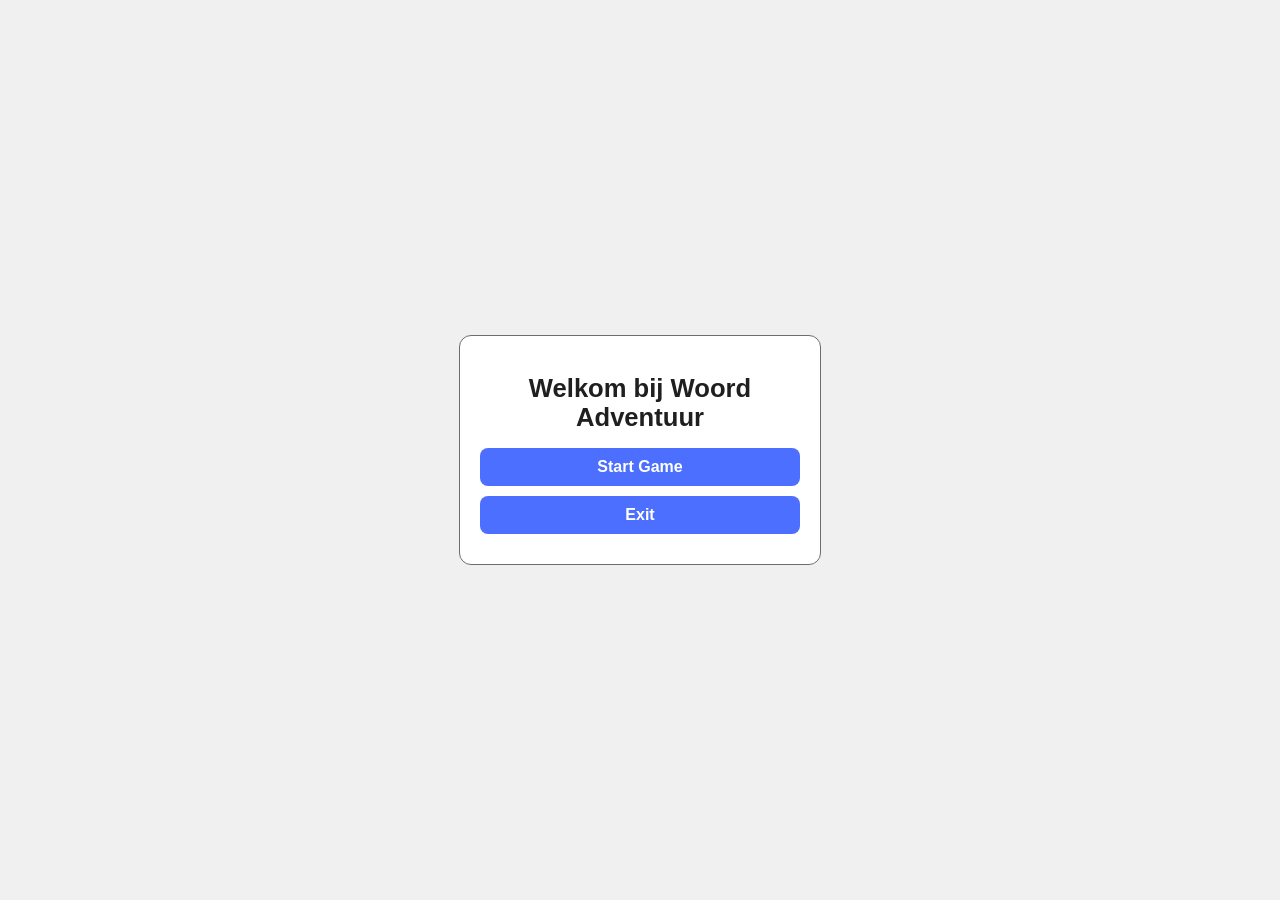
==== index.html @ 1da9d3cd "eerste versie initial commit" ====
<!DOCTYPE html>
<html lang="nl">
<head>
    <meta charset="UTF-8">
    <title>Game Menu</title>
    <link rel="stylesheet" href="css/style.css">
</head>
<body>
  <div class="container">
    <h1>Welkom bij Woord Adventuur</h1>
    <nav>
      <ul>
        <li><a href="start.html">Start Game</a></li>
        <li><a href="exit.html">Exit</a></li>
      </ul>
    </nav>
  </div>
</body>
</html>
---- css/style.css ----
body {
  font-family: Arial, sans-serif;
  background-color: #f0f0f0;
  color: #1f1f1f;
  margin: 0;
  display: flex;
  justify-content: center;
  align-items: center;
  min-height: 100vh;
}

.container {
  background-color: white;
  border: 1px solid #6e6d6d;
  border-radius: 12px;
  padding: 20px;
  width: 320px;
  text-align: center;
}

h1 {
  margin-bottom: 16px;
  font-size: 1.6rem;
}

nav ul {
  list-style: none;
  padding: 0;
  margin: 0;
}

nav li {
  margin: 10px 0;
}

nav a {
  display: block;
  text-decoration: none;
  background-color: #4c6fff;
  color: white;
  border-radius: 8px;
  padding: 10px;
  font-weight: bold;
}

nav a:hover {
  background-color: #3554d6;
}
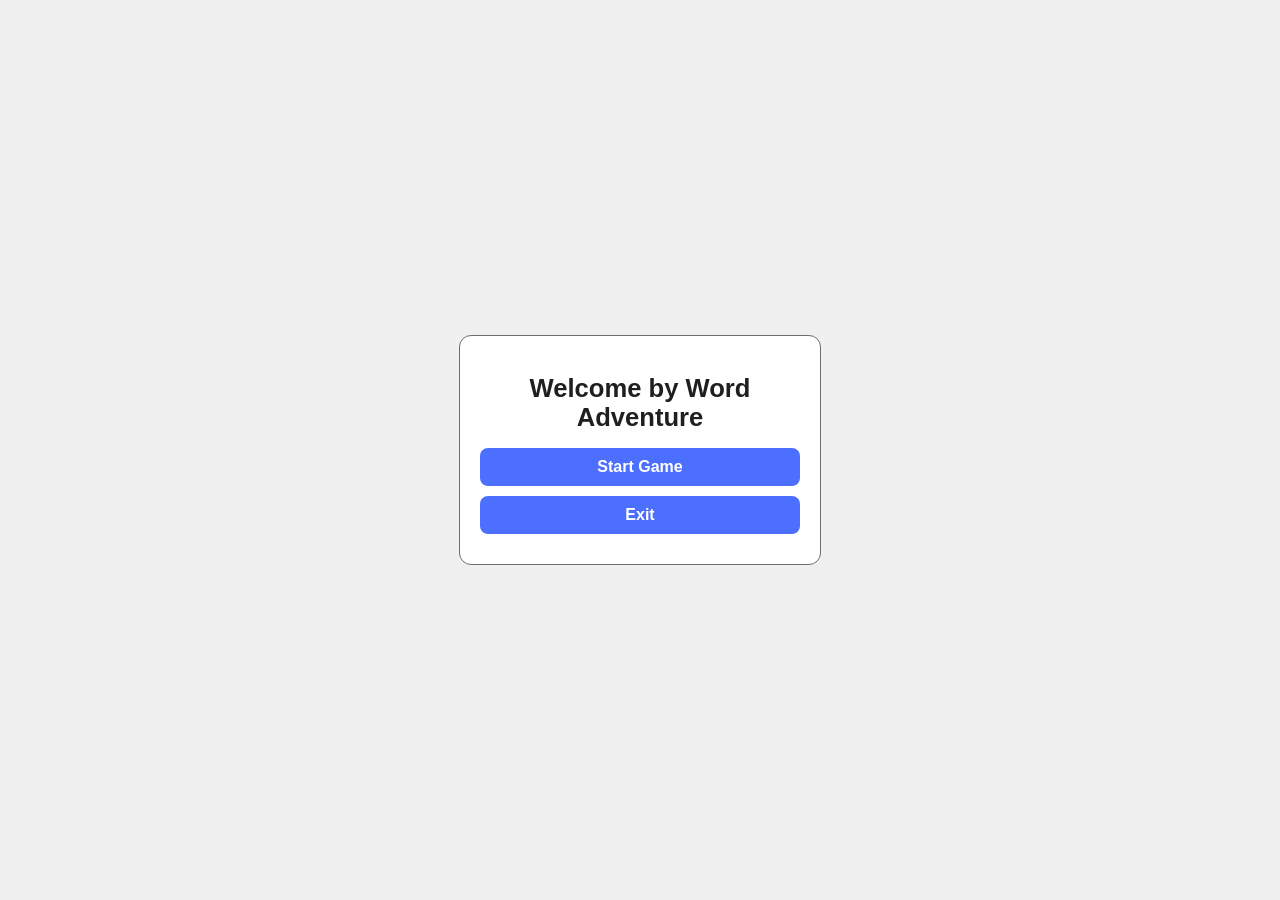
==== commit 06aee887: "new pages" ====
--- a/index.html
+++ b/index.html
@@ -7,7 +7,7 @@
 </head>
 <body>
   <div class="container">
-    <h1>Welkom bij Woord Adventuur</h1>
+    <h1>Welcome by Word Adventure</h1>
     <nav>
       <ul>
         <li><a href="start.html">Start Game</a></li>
